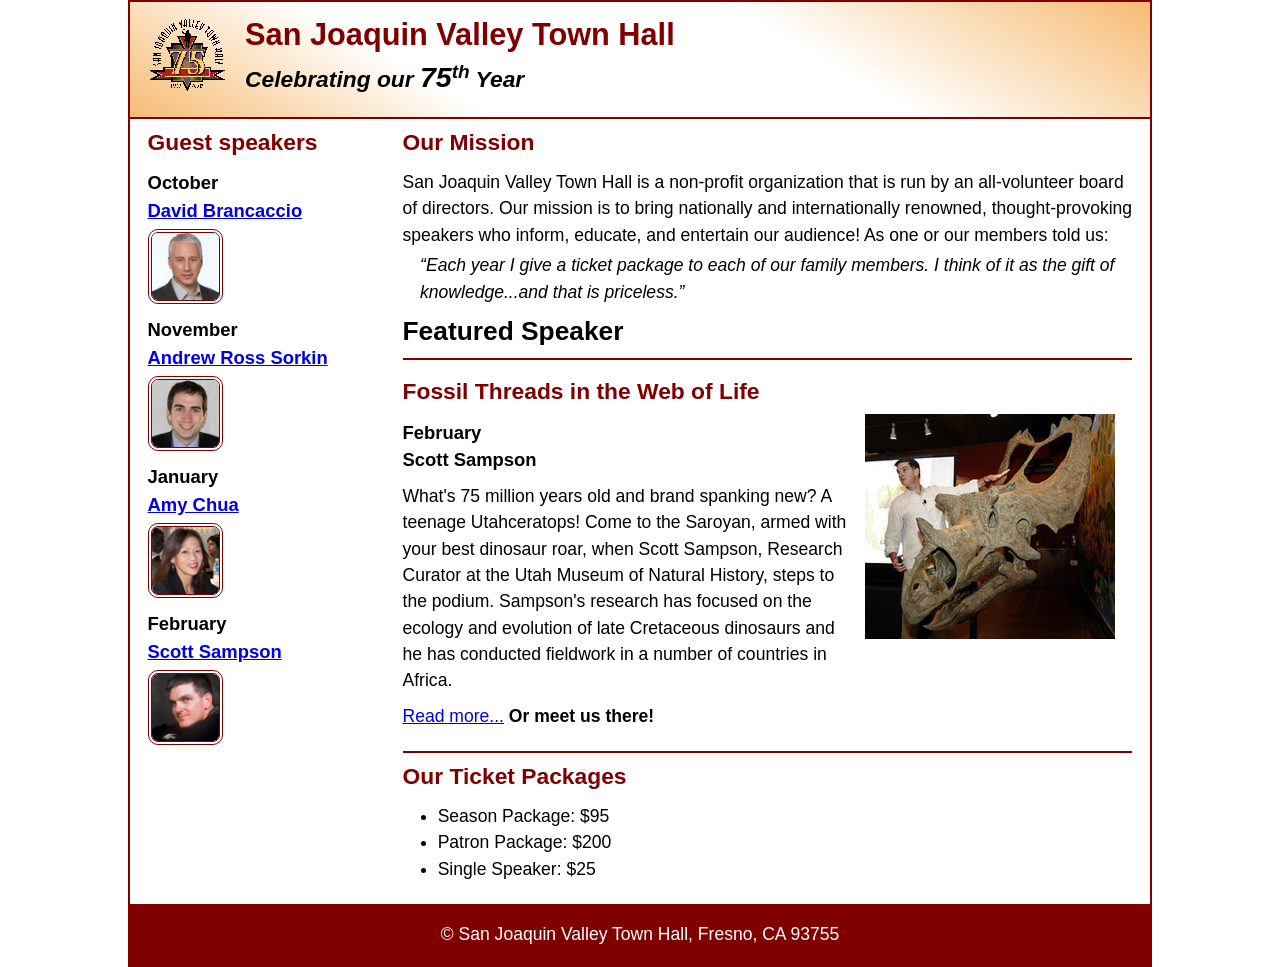
==== index.html @ 1a4b0308 "initial setup" ====
<!DOCTYPE html>
<html lang="en">

<head>
	<meta charset="utf-8">
	<title>San Joaquin Valley Town Hall</title>
	<meta name="viewport" content="width=device-width, initial-scale=1">
	<link rel="icon" href="images/favicon.ico">
	<link rel="stylesheet" href="styles/main.css">
</head>

<body>
	<header>
		<img src="images/town_hall_logo.gif" alt="Town Hall logo">
		<h2>San Joaquin Valley Town Hall</h2>
		<h3>Celebrating our <em class="large">75</em><sup>th</sup> Year</h3>
	</header>
	<main>
		<aside>
			<h2>Guest speakers</h2>
			<h3>October<br><a href="speakers/brancaccio.html">David Brancaccio</a></h3>
			<img src="images/brancaccio75.jpg" alt="David Brancaccio photo">
			<h3>November<br><a href="speakers/sorkin.html">Andrew Ross Sorkin</a></h3>
			<img src="images/sorkin75.jpg" alt="Andrew Ross Sorkin photo">
			<h3>January<br><a href="speakers/chua.html">Amy Chua</a></h3>
			<img src="images/chua75.jpg" alt="Amy Chua photo">
			<h3>February<br><a href="speakers/sampson.html">Scott Sampson</a></h3>
			<img src="images/sampson75.jpg" alt="Scott Sampson photo">
		</aside>

		<section>
			<h2>Our Mission</h2>
			<p>San Joaquin Valley Town Hall is a non-profit organization that is run by an 
				all-volunteer board of directors. Our mission is to bring nationally and 
				internationally renowned, thought-provoking speakers who inform, educate, 
				and entertain our audience! As one or our members told us:</p>
			<blockquote>&ldquo;Each year I give a ticket package to each of our family members. 
				I think of it as the gift of knowledge...and that is priceless.&rdquo;</blockquote>

			<h1>Featured Speaker</h1>
			<article class="featured">
				<h2>Fossil Threads in the Web of Life</h2>
				<img src="images/sampson_dinosaur.jpg" alt="Scott Sampson with dinosaur">
				<h3>February<br>
				Scott Sampson</h3>
				<p>What's 75 million years old and brand spanking new? A teenage Utahceratops! 
				Come to the Saroyan, armed with your best dinosaur roar, when Scott Sampson, Research 
				Curator at the Utah Museum of Natural History, steps to the podium. Sampson's research 
				has focused on the ecology and evolution of late Cretaceous dinosaurs and he has conducted 
				fieldwork in a number of countries in Africa.</p>
				<p><a href="speakers/sampson.html">Read more...</a>&nbsp;<b>Or meet us there!</b></p>
			</article>

			<h2>Our Ticket Packages</h2>
			<ul>
				<li>Season Package: $95</li>
				<li>Patron Package: $200</li>
				<li>Single Speaker: $25</li>
			</ul>
		</section>	
	</main>
	<footer>
		<p>&copy; San Joaquin Valley Town Hall, Fresno, CA 93755</p>
	</footer>
</body>
</html>
---- styles/main.css ----
/* custom property */
:root {
	--accent-color: #800000;  /* could also be coded #800 */
	--gradient-color: #f6bb73;
}

/* reset */
* {
	margin: 0;
	padding: 0;
	box-sizing: border-box;
}

/* default styles */
body {
	font-family: Arial, Helvetica, sans-serif;
    font-size: calc(15px + .2vw);
	width: min(80%, 1024px);
	line-height: 1.5;
	margin: auto;
	border: 2px solid var(--accent-color);
}
h1, h2, h3, p, ul {
	padding: .25em 0;
}
a:hover, a:focus{
	font-style: italic;
	color: var(--accent-color);
}
h1 {
	font-size: 150%;
}
h2 {
	font-size: 130%;
	color: var(--accent-color);
}
h3 {
	font-size: 105%;
}
ul {
	margin-left: 2em;
}

/* the styles for the header */
header {
	line-height: 1.2;
	border-bottom: 2px solid var(--accent-color);
	background-image: linear-gradient(
	    30deg, var(--gradient-color) 0%, white 30%, white 65%, var(--gradient-color) 100%);
	& h2 {
		font-size: 175%;
		padding: .5em 0 0 0;
	}
	& h3 {
		font-size: 130%;
		font-style: italic;
		padding-bottom: 1em;
	}
	& img {
		width: clamp(40px, 15%, 80px);
		float: left;
		margin: .75em 1em;
	}
}

/* the styles for the main content */
main {
	display: flex;
	clear: left;
	padding: 0 1em 1em;
	& blockquote {
		font-style: italic;
		padding-left: 1em;
	}
	& h3 + img { /* speaker images */
		width: clamp(40px, 50%, 75px);
		border: 4px double var(--accent-color);
		border-radius: 10px;
	}
}

/* the styles for the section */
section {
	flex-basis: 75%;
	padding-left: .5em;
	& img {
		width: clamp(100px, 50%, 250px);
		float: right;
		margin: 0 1em .25em;
	}
}

/* the styles for the aside */
aside {
	flex-basis: 25%;
	padding-right: .5em;
}

/* the styles for the footer */
footer {
	background-color: var(--accent-color);
	& p {
		text-align: center;
		color: white;
		padding: 1em 0;
	}
}

/* CSS class */
.featured {
	border-top: 2px solid var(--accent-color);
	border-bottom: 2px solid var(--accent-color);
	padding: .5em 0 1em;
}
.speaker {
	& h1 {
		color: var(--accent-color);
	}
	& h2 {
		color: black;
	}
	& p {
		padding: .5em 0; 
	}	
}
.large {
	font-size: 125%;
}
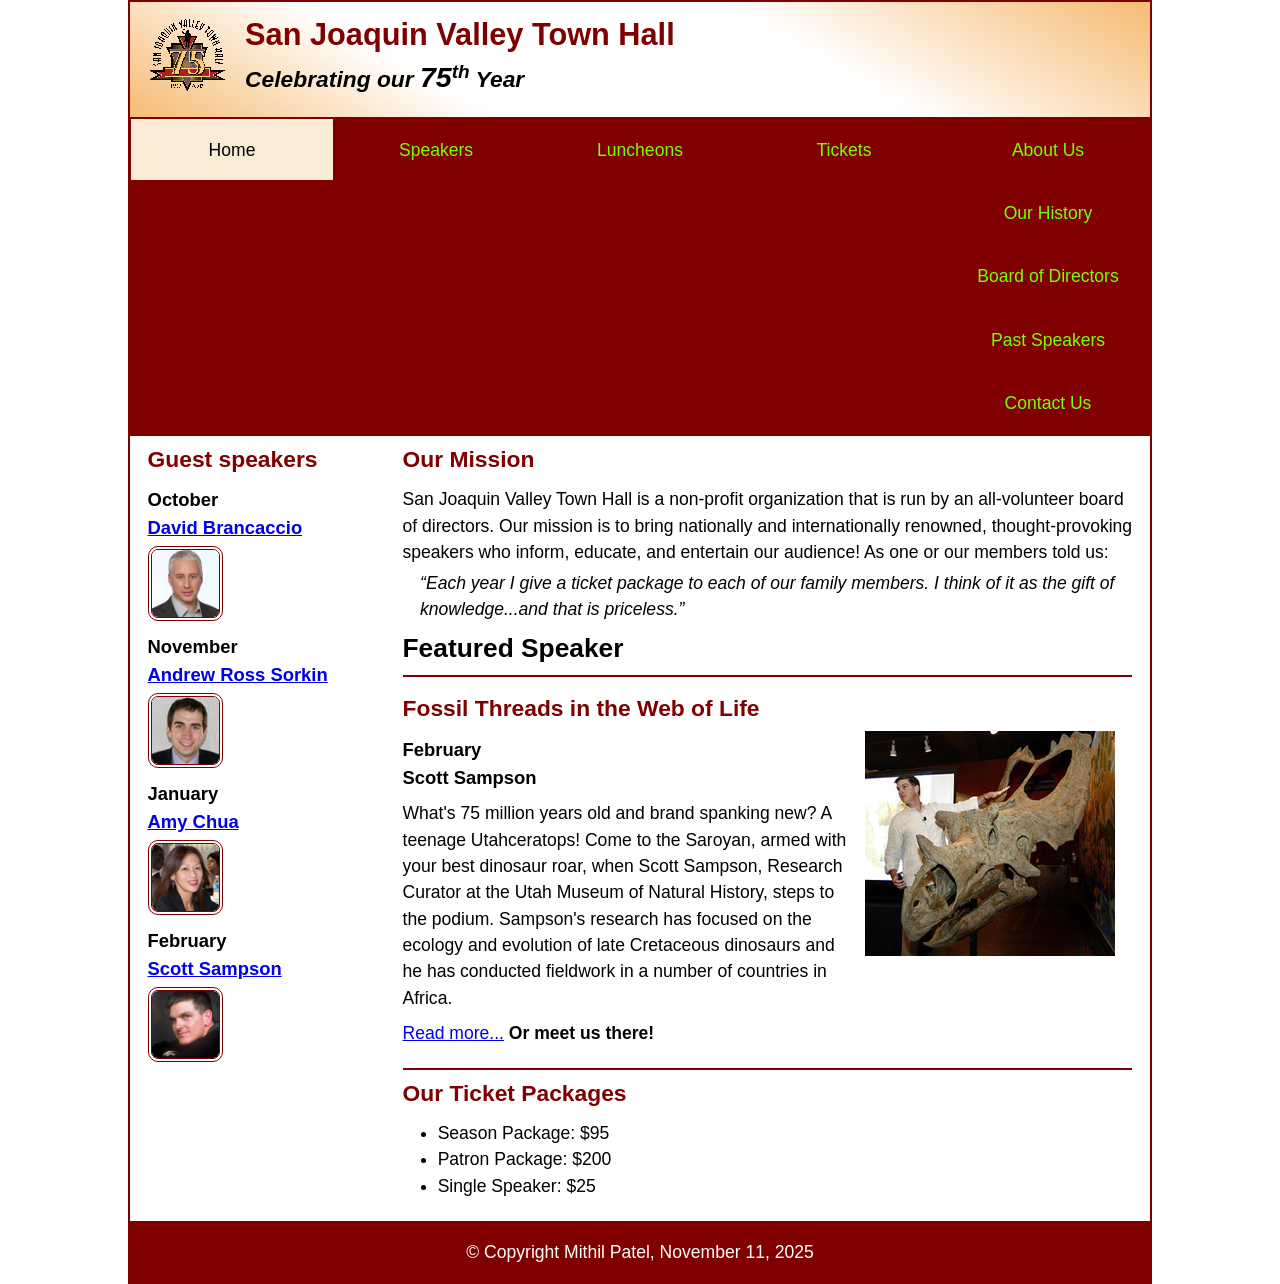
==== commit ff573cdc: "most chnages" ====
--- a/index.html
+++ b/index.html
@@ -15,6 +15,23 @@
 		<h2>San Joaquin Valley Town Hall</h2>
 		<h3>Celebrating our <em class="large">75</em><sup>th</sup> Year</h3>
 	</header>
+	<nav class="navbar">
+		<ul class="menu">
+			<li><a class="current">Home</a></li>
+			<li><a href="#">Speakers</a></li>
+			<li><a href="#">Luncheons</a></li>
+			<li><a href="#">Tickets</a></li>
+			<li class="submenu">
+				<a href="#">About Us</a>
+				<ul class="dropdown">
+					<li><a href="#">Our History</a></li>
+					<li><a href="#">Board of Directors</a></li>
+					<li><a href="#">Past Speakers</a></li>
+					<li><a href="#">Contact Us</a></li>
+				</ul>
+			</li>
+
+	</nav>
 	<main>
 		<aside>
 			<h2>Guest speakers</h2>
@@ -60,7 +77,7 @@
 		</section>	
 	</main>
 	<footer>
-		<p>&copy; San Joaquin Valley Town Hall, Fresno, CA 93755</p>
+		<p>&copy; Copyright Mithil Patel, November 11, 2025</p>
 	</footer>
 </body>
 </html>
--- a/styles/main.css
+++ b/styles/main.css
@@ -2,6 +2,9 @@
 :root {
 	--accent-color: #800000;  /* could also be coded #800 */
 	--gradient-color: #f6bb73;
+	--light_menu: rgb(119, 255, 0);
+	--mid_menu: antiquewhite;
+	--dark_menu: black;
 }
 
 /* reset */
@@ -125,4 +128,36 @@
 }
 .large {
 	font-size: 125%;
+}
+
+.menu {
+	display: flex;
+	flex-wrap: wrap;
+	& li { 
+		flex-basis: 20%; 
+		text-align: center;
+	}
+}
+
+.navbar {
+	clear: left;
+	background-color: var(--accent-color);
+	& a {
+		display: block;
+		padding: 1em;
+		text-decoration: none;
+		margin: 0 1px 2px;
+	}
+	& a:link, a:visited { 
+		color: var(--light_menu);
+	}
+	& a:hover, a:focus, a.current {
+		background-color: var(--mid_menu);
+		color: var(--dark_menu);
+	}
+	& ul {
+		list-style-type: none;
+		padding: 0;
+		margin: 0;
+	}
 }
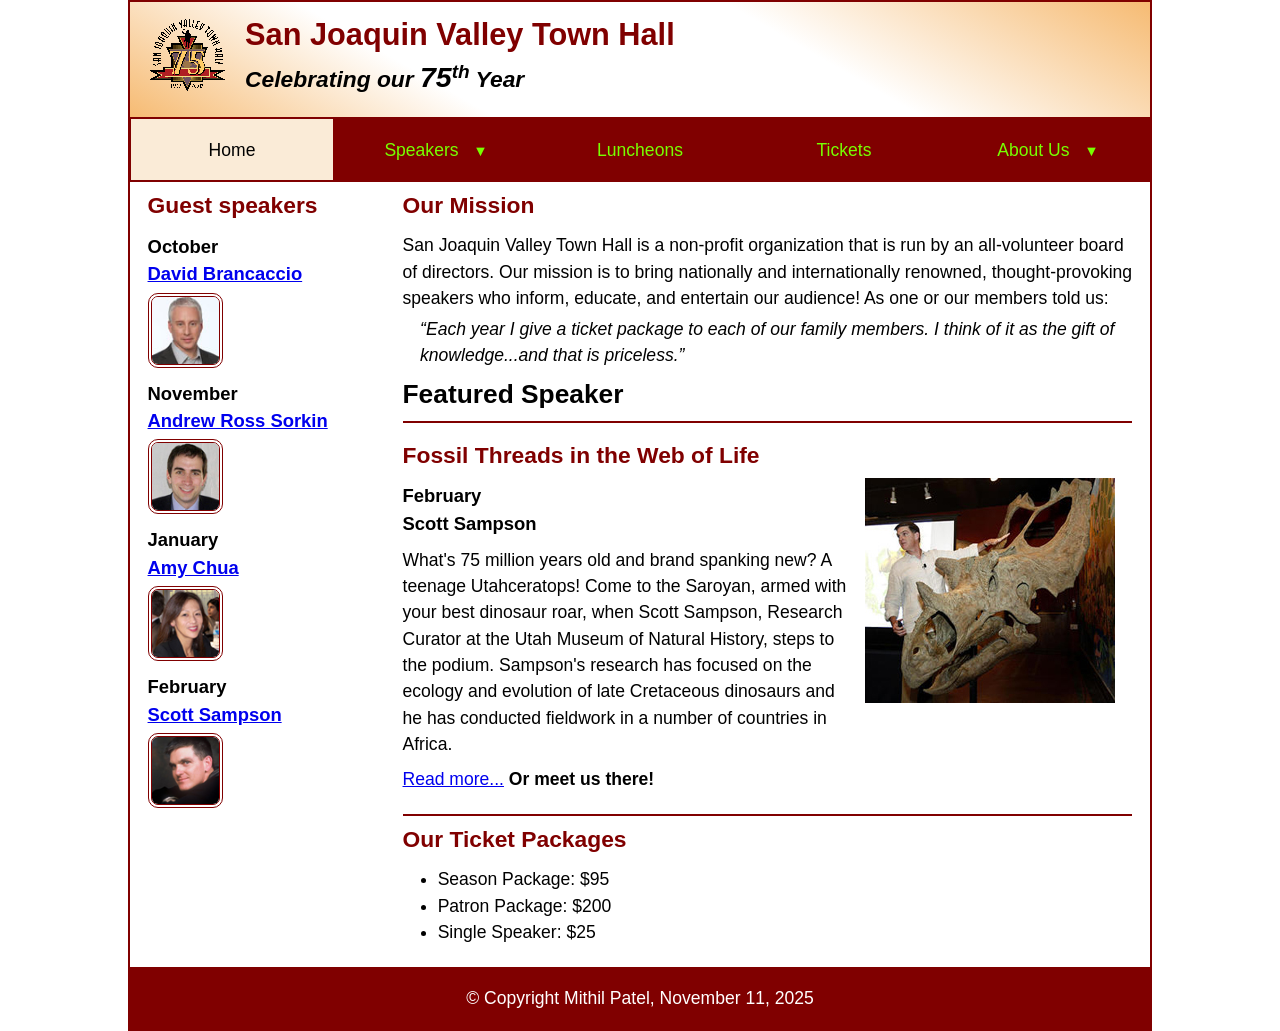
==== commit 4121dd18: "final changes" ====
--- a/index.html
+++ b/index.html
@@ -15,23 +15,40 @@
 		<h2>San Joaquin Valley Town Hall</h2>
 		<h3>Celebrating our <em class="large">75</em><sup>th</sup> Year</h3>
 	</header>
+	
+	
+	
 	<nav class="navbar">
 		<ul class="menu">
-			<li><a class="current">Home</a></li>
-			<li><a href="#">Speakers</a></li>
-			<li><a href="#">Luncheons</a></li>
-			<li><a href="#">Tickets</a></li>
-			<li class="submenu">
-				<a href="#">About Us</a>
-				<ul class="dropdown">
-					<li><a href="#">Our History</a></li>
-					<li><a href="#">Board of Directors</a></li>
-					<li><a href="#">Past Speakers</a></li>
-					<li><a href="#">Contact Us</a></li>
-				</ul>
-			</li>
+		  <li><a class="current">Home</a></li>
+	  
+		  <li>
+			<a href="#">Speakers<small>▼</small></a>
+			<ul class="submenu">
+			  <li><a href="speakers/brancaccio.html">David Brancaccio</a></li>
+			  <li><a href="speakers/sorkin.html">Andrew Ross Sorkin</a></li>
+			  <li><a href="speakers/chua.html">Amy Chua</a></li>
+			  <li><a href="speakers/sampson.html">Scott Sampson</a></li>
+			</ul>
+		  </li>
+	  
+		  <li><a href="#">Luncheons</a></li>
+		  <li><a href="#">Tickets</a></li>
+	  
+		  <li>
+			<a href="#">About Us<small>▼</small></a>
+			<ul class="submenu">
+			  <li><a href="#">Our History</a></li>
+			  <li><a href="#">Board of Directors</a></li>
+			  <li><a href="#">Past Speakers</a></li>
+			  <li><a href="#">Contact Us</a></li>
+			</ul>
+		  </li>
+		</ul>
+	  </nav>
+	  
 
-	</nav>
+
 	<main>
 		<aside>
 			<h2>Guest speakers</h2>
--- a/styles/main.css
+++ b/styles/main.css
@@ -160,4 +160,23 @@
 		padding: 0;
 		margin: 0;
 	}
-}+}
+
+.menu > li:has(> .submenu) {
+	position: relative;
+	& small { margin-left: 1em; }
+
+  }
+  
+  .menu > li:hover > .submenu {
+	display: block;
+  }
+  .submenu {
+	position: absolute;
+	background-color: var(--accent-color);
+	color: var(--light_menu);
+	display: none;
+	& > Ii a { margin: e 2px 2pxj }
+  }
+  .menu > li:first-child a { margin-left: ej }
+  .menu > li:last-child a { margin-right: ej }
